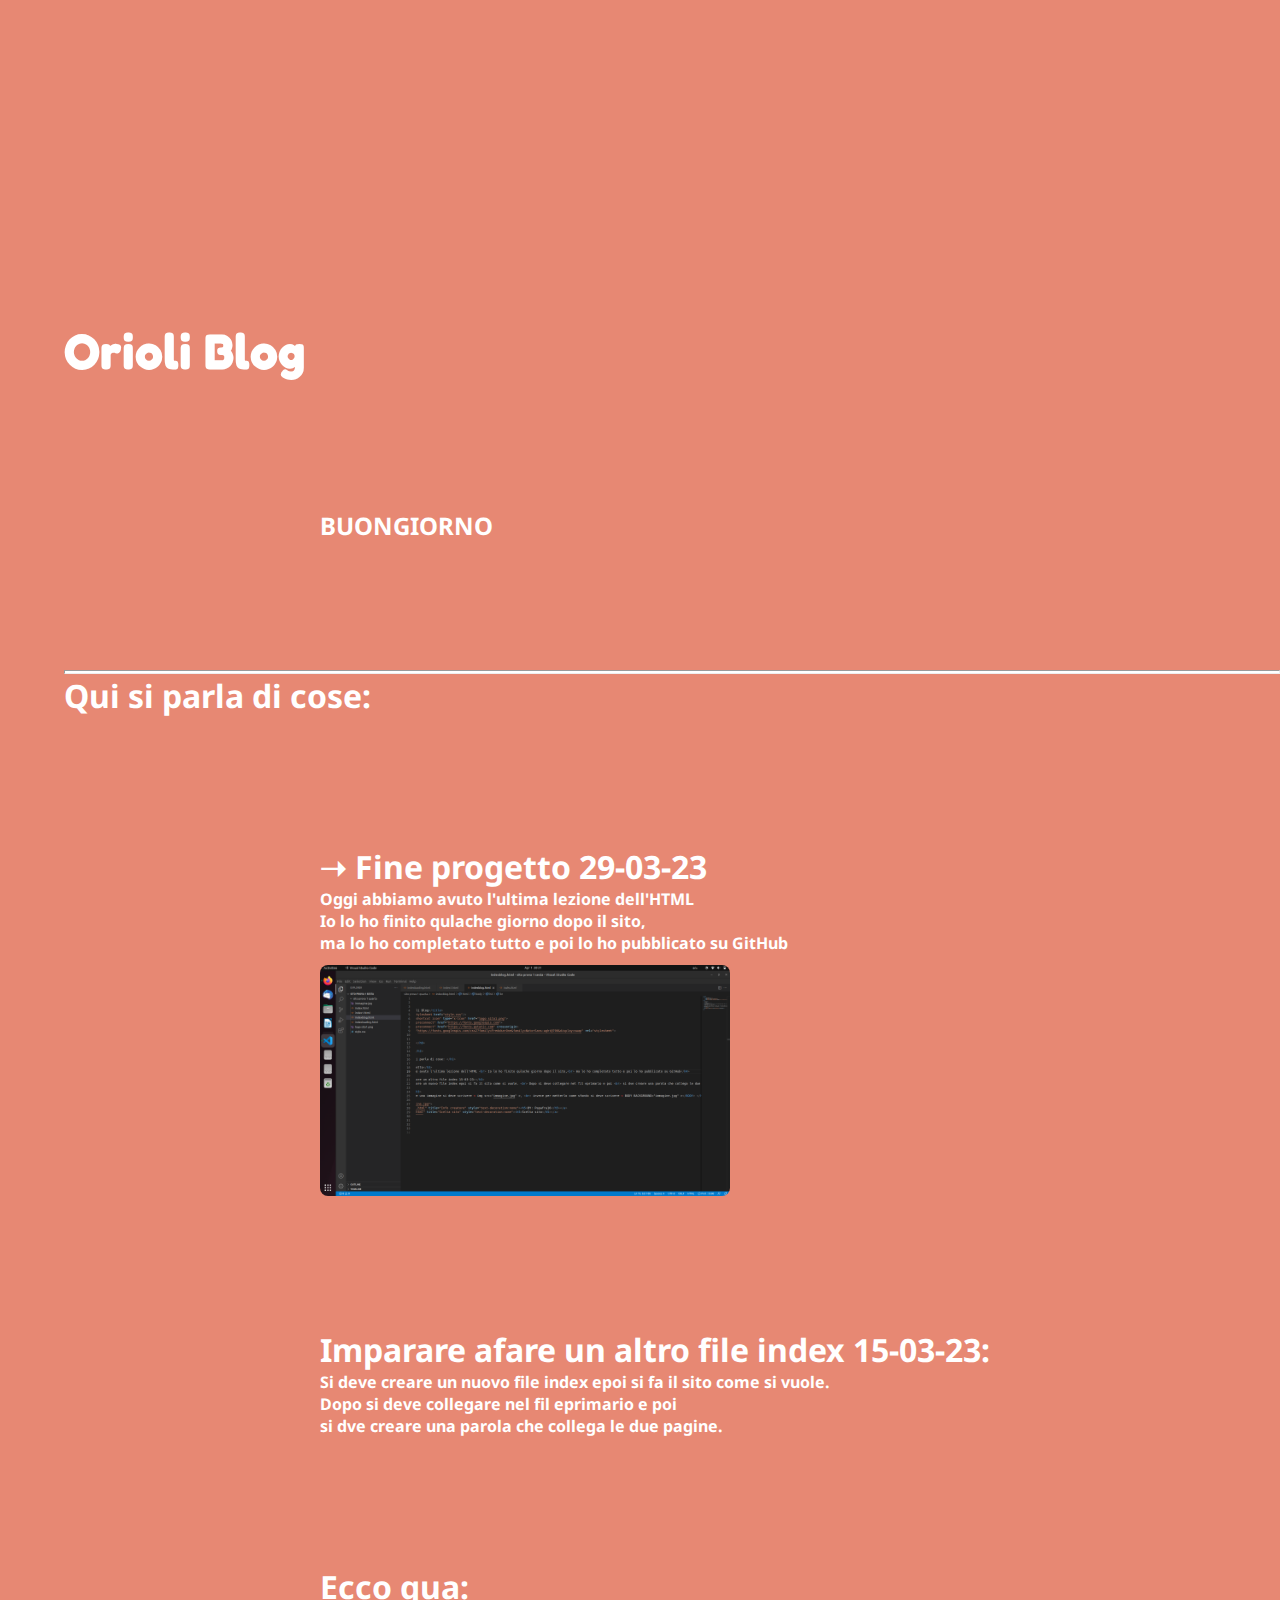
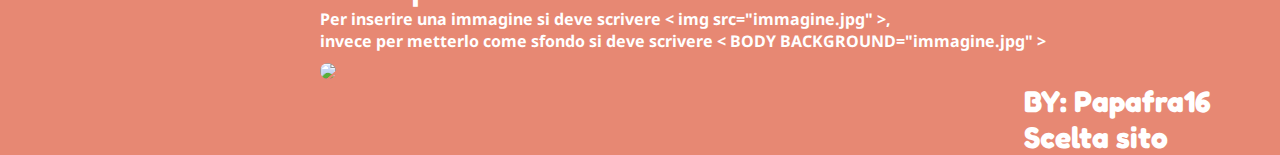
==== indexblog.html @ 268f2e0c "Add file new" ====
<!DOCTYPE html>
<html>
    <head>
        <title>Orioli Blog</title>
        <link rel=stylesheet href="style.css"/>
        <link rel="shortcut icon" type="x-icon" href="logo sito1.png">
        <link rel="preconnect" href="https://fonts.googleapis.com">
        <link rel="preconnect" href="https://fonts.gstatic.com" crossorigin>
        <link href="https://fonts.googleapis.com/css2?family=Fredoka+One&family=Noto+Sans:wght@700&display=swap" rel="stylesheet"> 
    </head>
<body>
    <h6>Orioli Blog</h6>

    <h2>BUONGIORNO</h2>

    <h1> <hr> Qui si parla di cose: </h1>

    <h3>➝ Fine progetto 29-03-23</h3>
    <h4>Oggi abbiamo avuto l'ultima lezione dell'HTML <br> Io lo ho finito qulache giorno dopo il sito,<br> ma lo ho completato tutto e poi lo ho pubblicato su GitHub</h4>
    <img src="fotohtml.png">

    <h3>Imparare afare un altro file index 15-03-23:</h3>
    <h4>Si deve creare un nuovo file index epoi si fa il sito come si vuole. <br> Dopo si deve collegare nel fil eprimario e poi <br> si dve creare una parola che collega le due pagine.</h4>
    
    <h3>Ecco qua:</h3>
    <h4>Per inserire una immagine si deve scrivere < img src="immagine.jpg" >, <br> invece per metterlo come sfondo si deve scrivere < BODY BACKGROUND="immagine.jpg" ></BODY> </h4>

    <img src="immagine.jpg">
    <a href="index1.html" title="Info creatore" style="text-decoration:none"><h5>BY: Papafra16</h5></a>
    <a href="index.html" title="Scelta sito" style="text-decoration:none"><h5>Scelta sito</h5></a>
   
</body>

</html>
---- style.css ----
*{
    margin: 0;
    padding: 0;
}

body{
    background-color: #e78873;
}

h1{
    color: #ffff;
    margin-top: 10%;
    margin-left: 5%;
    font-family: 'Noto Sans', sans-serif;
    
}

h2{
    color: #ffff;
    margin-top: 10%;
    margin-left: 25%;
    font-family: 'Noto Sans', sans-serif;
    }

h3{
    font-size: 200%;
    color: #ffff;
    margin-top: 10%;
    margin-left: 25%;
    font-family: 'Noto Sans', sans-serif;
}

h4{
    color: #ffff;
    margin-left: 25%;
    font-family: 'Noto Sans', sans-serif;
}

h5{
    color: #ffff;
    font-size: 30px;
    margin-left: 80%;
    font-family: 'Fredoka One', cursive;
}

h6{
    color: #ffff;
    font-size: 50px;
    margin-top: 25%;
    margin-left: 5%;
    font-family: 'Fredoka One', cursive;
}

hr{
    color: white; 
    height: 2px;
    background-color: white;
}

img{ 
    width: 410px;
    margin-left: 25%;
    margin-top: 11px;
    border-radius: 8px;
    
}
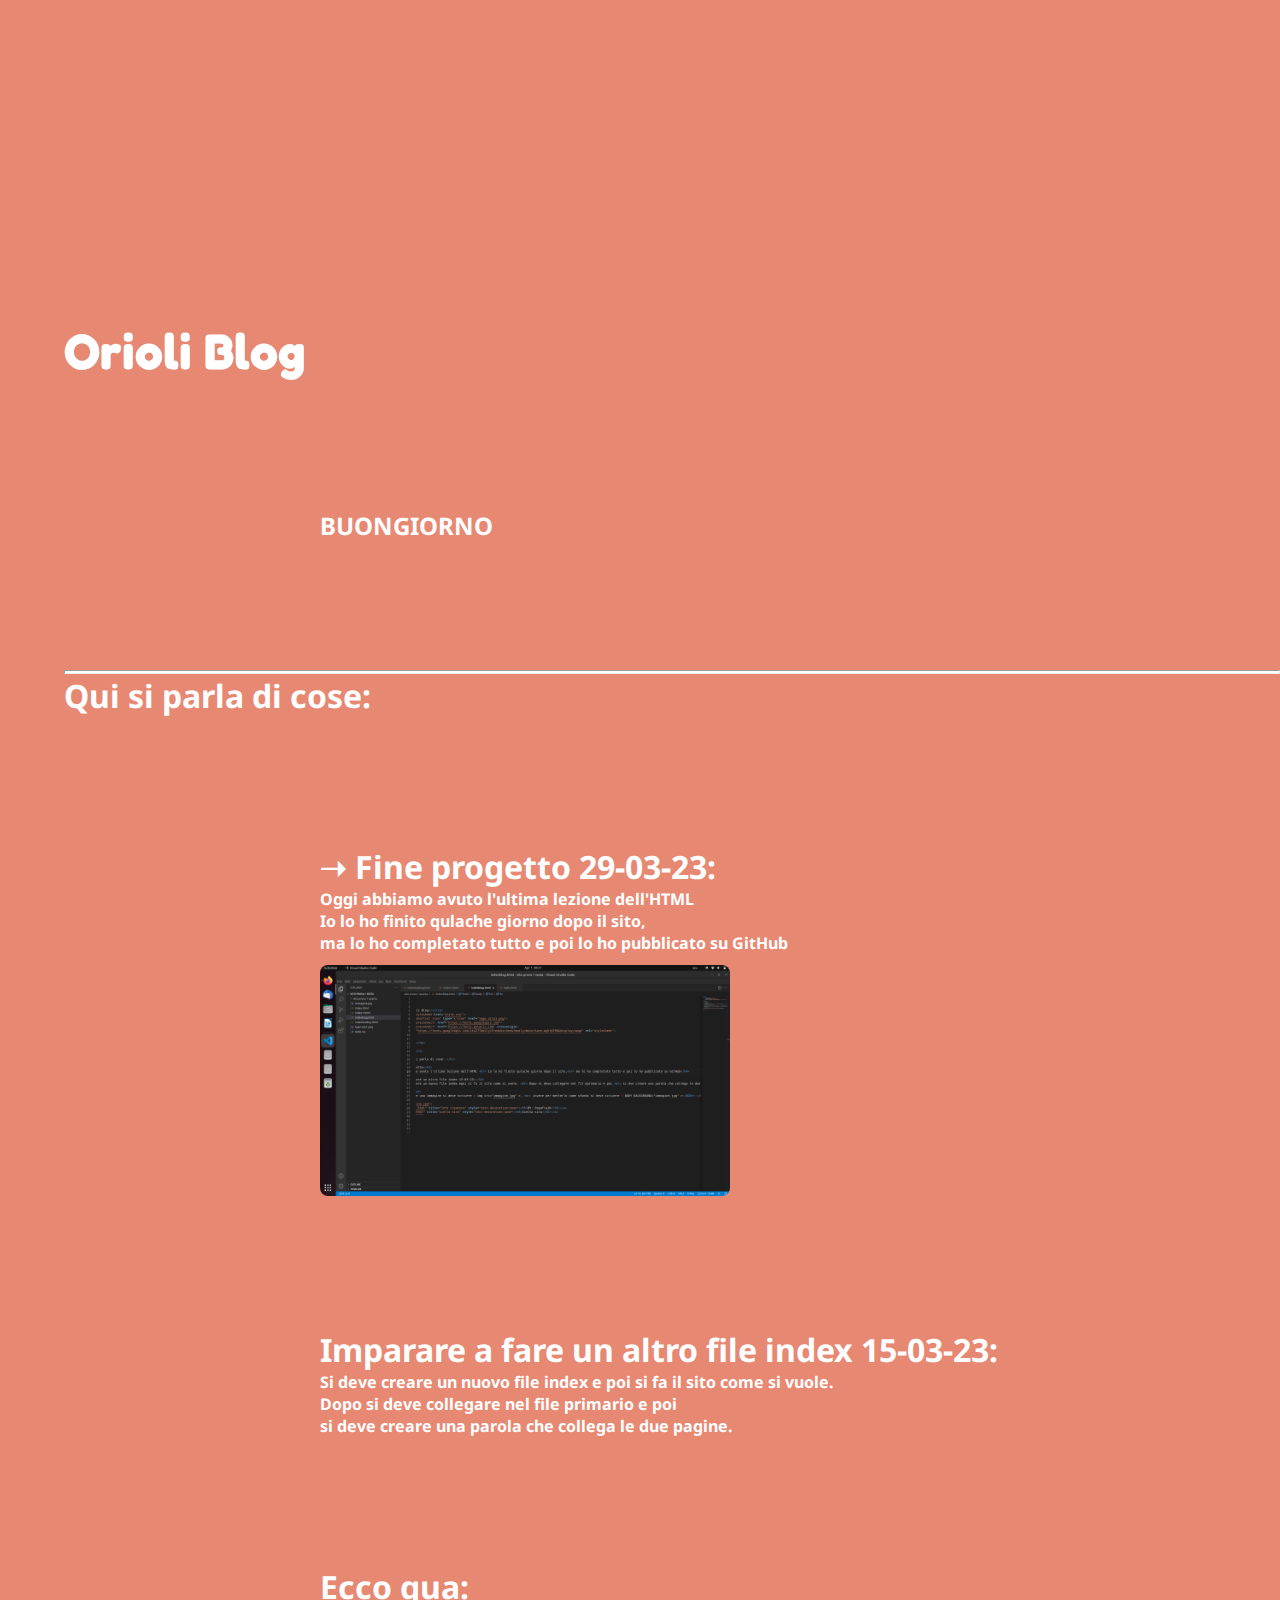
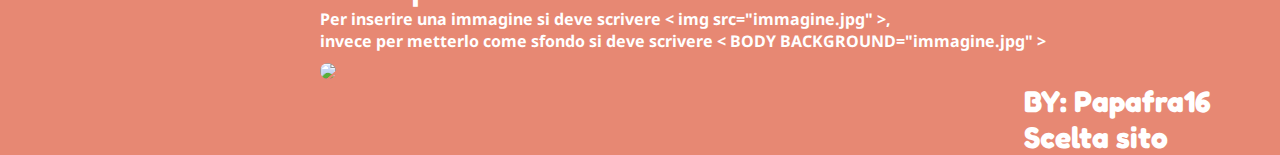
==== commit f567e267: "Add files via upload" ====
--- a/indexblog.html
+++ b/indexblog.html
@@ -15,12 +15,12 @@
 
     <h1> <hr> Qui si parla di cose: </h1>
 
-    <h3>➝ Fine progetto 29-03-23</h3>
+    <h3>➝ Fine progetto 29-03-23:</h3>
     <h4>Oggi abbiamo avuto l'ultima lezione dell'HTML <br> Io lo ho finito qulache giorno dopo il sito,<br> ma lo ho completato tutto e poi lo ho pubblicato su GitHub</h4>
     <img src="fotohtml.png">
 
-    <h3>Imparare afare un altro file index 15-03-23:</h3>
-    <h4>Si deve creare un nuovo file index epoi si fa il sito come si vuole. <br> Dopo si deve collegare nel fil eprimario e poi <br> si dve creare una parola che collega le due pagine.</h4>
+    <h3>Imparare a fare un altro file index 15-03-23:</h3>
+    <h4>Si deve creare un nuovo file index e poi si fa il sito come si vuole. <br> Dopo si deve collegare nel file primario e poi <br> si deve creare una parola che collega le due pagine.</h4>
     
     <h3>Ecco qua:</h3>
     <h4>Per inserire una immagine si deve scrivere < img src="immagine.jpg" >, <br> invece per metterlo come sfondo si deve scrivere < BODY BACKGROUND="immagine.jpg" ></BODY> </h4>
